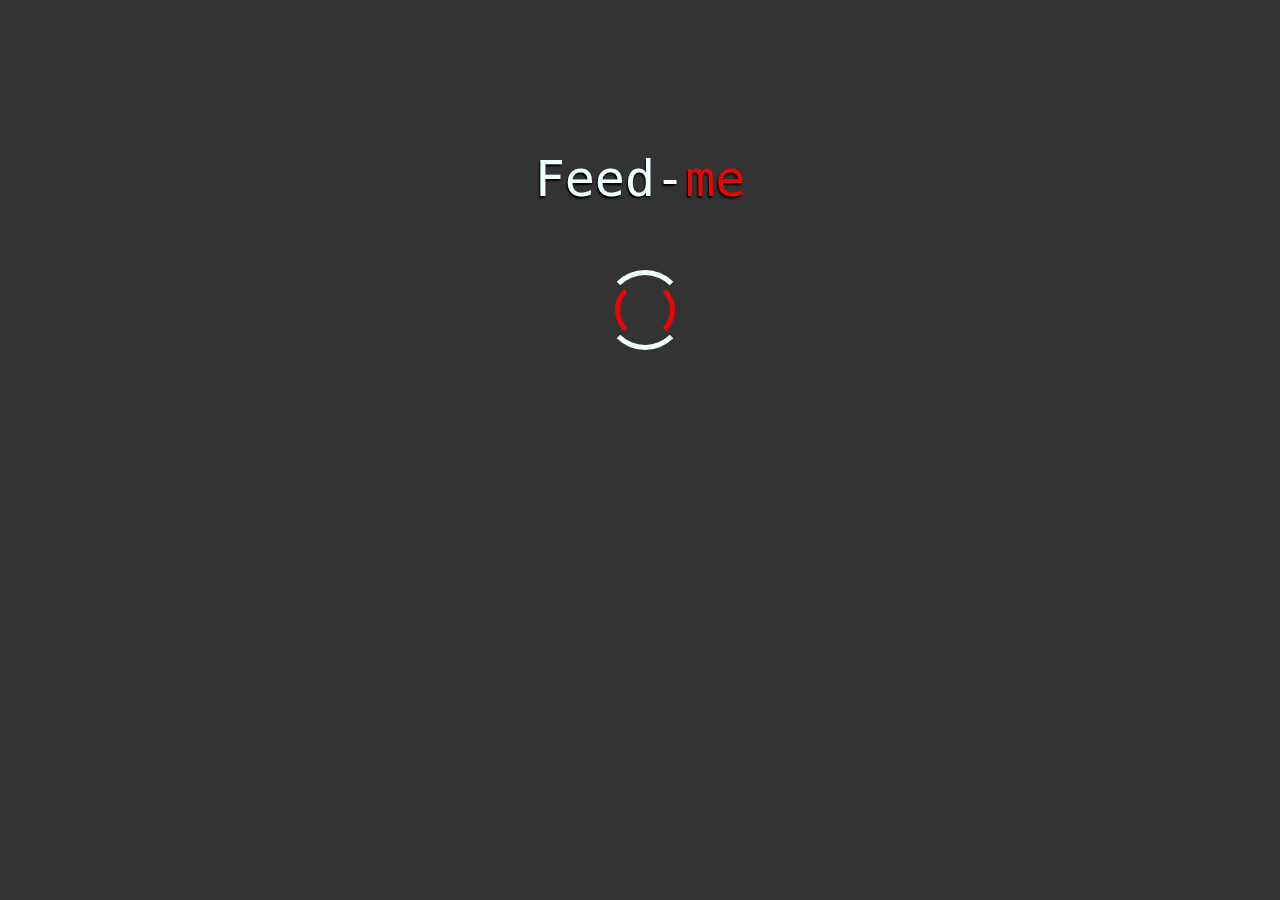
==== index.html @ 2c892d4b "agregando splash" ====
<!DOCTYPE html>
<html lang="en">
<head>
    <meta charset="UTF-8">
    <meta name="viewport" content="width=device-width, initial-scale=1.0">
    <meta http-equiv="X-UA-Compatible" content="ie=edge">
    <link rel="stylesheet" href="css/splash.css">
    <title>Food Map</title>
</head>
<body>
    <div class = "preload">
        <div class = "logo">
            Feed-<span style = "color:rgb(233, 6, 6);">me</span>
        </div>
        <div class = "loader-frame">
            <div class = "loader1" id="loader1"> 
                <div class = "loader2"id = "loader2"></div>
            </div>

        </div>
    </div>
 
    <script src="js/splash.js"></script>
</body>
</html>
---- css/splash.css ----
* {box-sizing: border-box;}
body {
    margin: 0;
    padding: 0;
    font-family: monospace;
    background: #333;
}
.preload{
    width: 100%;
    height: 100%;
    background: #333;
    background: fixed;
    top: 0;
    left: 0;
    z-index: 1;
}
.logo {
    width: 300px;
    height: 70px;
    margin: 150px auto 50px auto;
    font-size: 50px;
    text-shadow: -1px 2px 2px #000;
    text-align: center;
    color: azure;
}
.loader-frame {
    width: 70px;
    height: 70px;
    margin: auto;
    position: relative;
}
.loader1, .loader2 {
position: absolute;
border: 5px solid transparent;
border-radius: 50%
}
.loader1{
    width: 80px;
    height: 80px;
    border-top: 5px solid azure;
    border-bottom: 5px solid azure;
    animation: clockwisespin 2s linear 3;
}
.loader2{
    width: 60px;
    height: 60px;
    border-left: 5px solid rgb(233, 6, 6);
    border-right: 5px solid rgb(233, 6, 6);
    top: 5px;left: 5px;
    animation: anticlockwisespin 2s linear 3;
}
@keyframes clockwisespin {
    
    from{transform: rotate(0deg);}
    to{transform: rotate(360deg);}
}
@keyframes anticlockwisespin {
    from{transform: rotate(0deg);}
    to{transform: rotate(360deg);}
    }
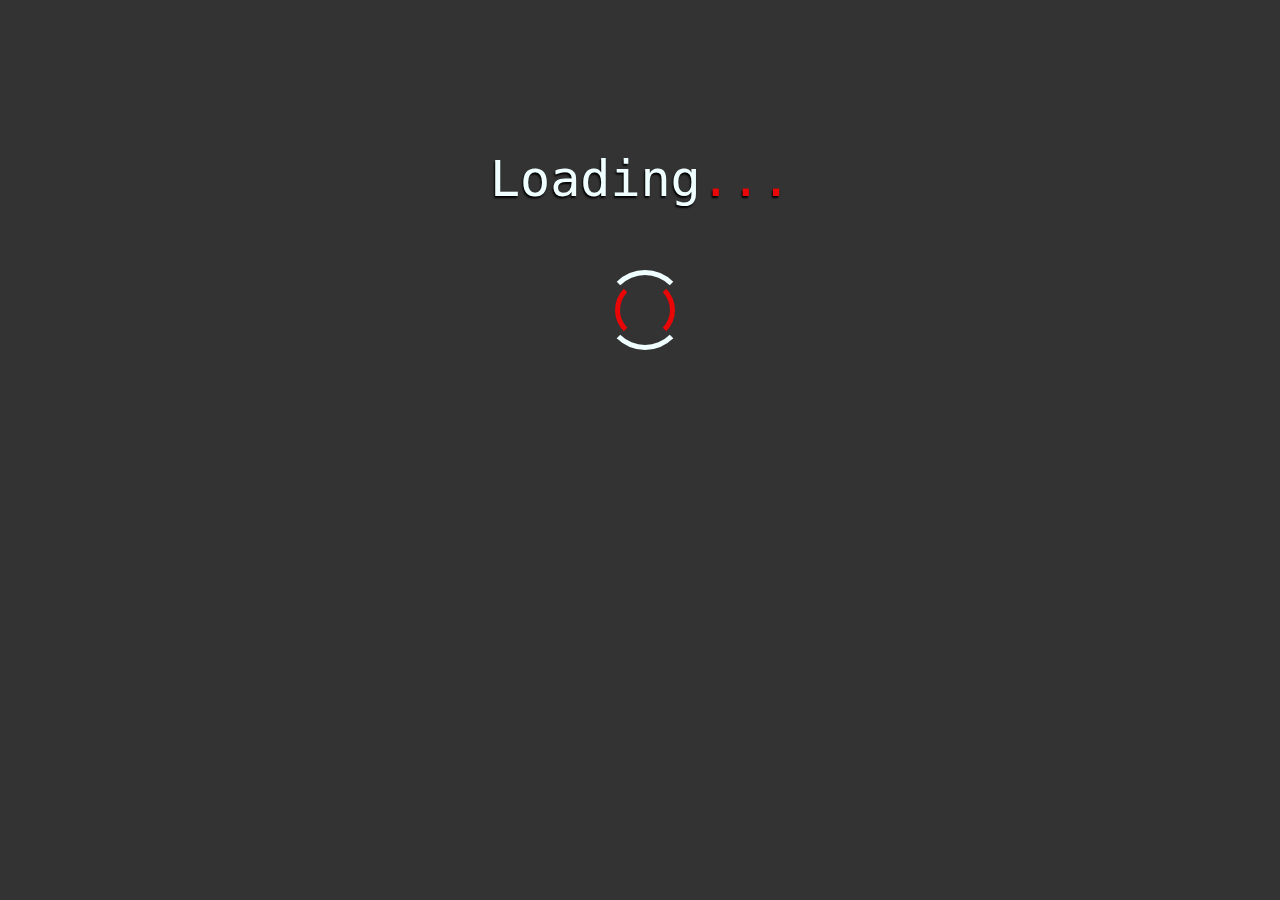
==== commit 59d69be6: "agregando mapa" ====
--- a/index.html
+++ b/index.html
@@ -10,7 +10,7 @@
 <body>
     <div class = "preload">
         <div class = "logo">
-            Feed-<span style = "color:rgb(233, 6, 6);">me</span>
+            Loading<span style = "color:rgb(233, 6, 6);">...</span>
         </div>
         <div class = "loader-frame">
             <div class = "loader1" id="loader1"> 
